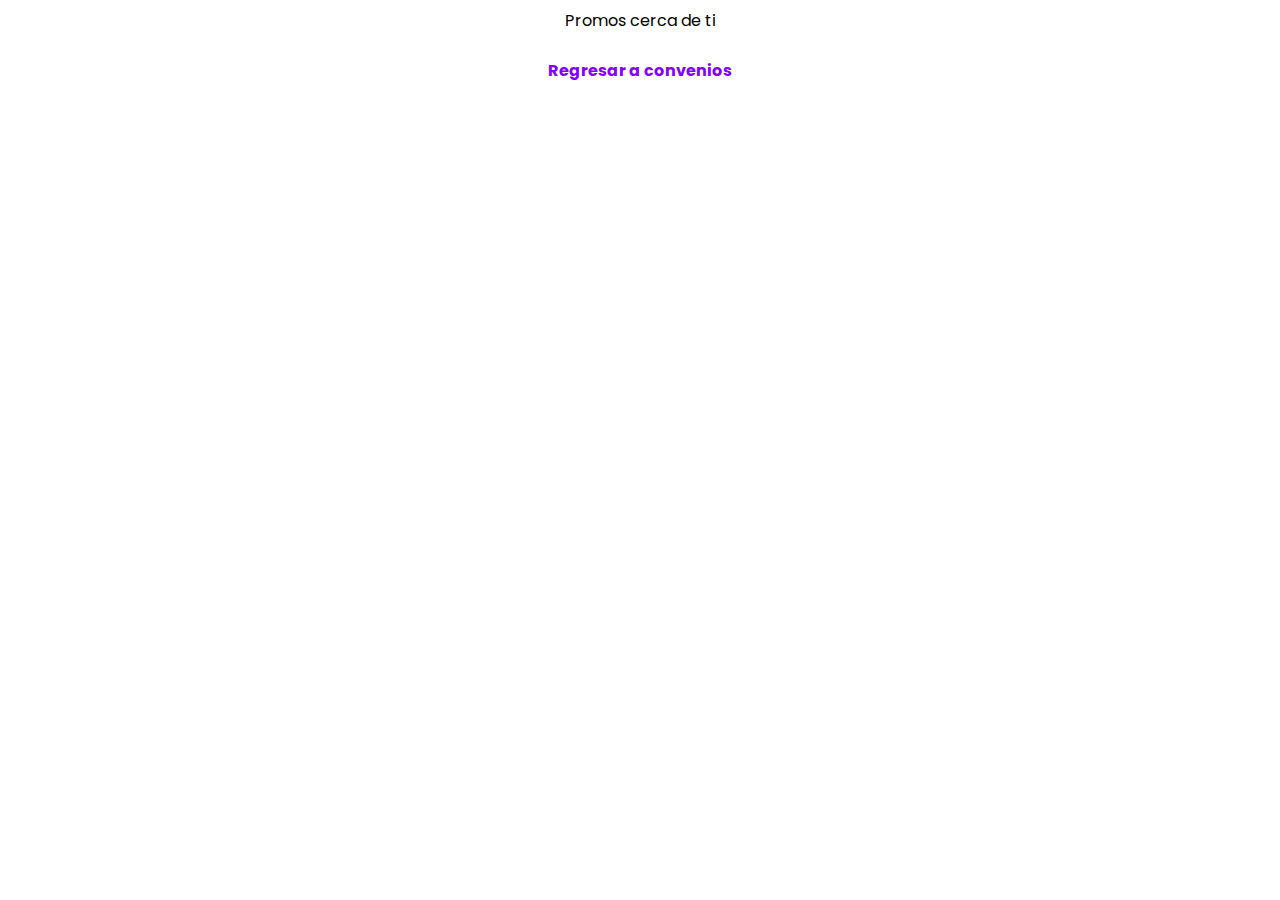
==== detalle.html @ 6238383a "Corrección del repositorio" ====
<!DOCTYPE html>
<html lang="en">
<head>
    <meta charset="UTF-8">
    <meta http-equiv="X-UA-Compatible" content="IE=edge">
    <meta name="viewport" content="width=device-width, initial-scale=1.0">
    <link href="https://fonts.googleapis.com/css2?family=Poppins&display=swap" rel="stylesheet">
    <link rel="stylesheet" href="./css/detalle.css">
    <title>Promociones</title>
</head>
<body>
    <div class="title">
        <span>Promos cerca de ti</span>
    </div>
    <div class="container">
        
    </div>
    <div class="container">
        <a href="index.html" class="return">Regresar a convenios</a>
    </div>
    <script src="js/detalle.js"></script>
</body>
</html>
---- css/detalle.css ----
* {
    box-sizing: border-box;
    -webkit-box-sizing: border-box;
    -moz-box-sizing: border-box;
}

body {
    font-family: 'Poppins', sans-serif;
    display: flex;
    flex-direction: column;
    flex-wrap: wrap;
    justify-content: center;
    align-items: center;
    align-content: center;
}

.container {
    display: flex;
    flex-direction: column;
    justify-content: center;
    align-items: center;
    align-content: center;
    left: 50%;
    top: 45%;
    width: 380px;
    height: auto;
    background: #ffffff;
    overflow: hidden;
    border-radius: 10px;
}

.container-promo {
    display: flex;
    justify-content: row;
    margin-top: 25px;
    margin-bottom: 30px;
}

.img-negocio {
    width: 110px;
    height: 110px;
    border-radius: 10px;
}

.container-empresa {
    display: flex;
    flex-direction: column;
    margin-left: 15px;
}

.empresa {
    margin: 0;
    font-size: 16px;
}

.promo {
    display: flex;
    flex-direction: row;
    margin: 10px 0;
}

.calif {
    margin: 0;
    font-size: 14px;
}

.star {
    color: #fade5a;
    width: 15px;
    margin: 3px 0 0 3px;
    font-weight: bold;
}

.discount_off {
    margin-left: 10px;
    width: 22px;
}

.discount_text {
    font-size: 14px;
    color: #3870FF;
    margin-left: 3px;
}

.distancia {
    font-size: 14px;
    margin-top: 5px;
    font-weight: 400;
}

hr {
    display: flex;
    justify-content: center;
    align-items: center;
    width: 95%;
    height: 0;
    border: medium none;
    border-top: 1px solid #a8a8a8;
}

.container-location {
    display: flex;
    flex-direction: row;
    justify-content: center;
    align-items: center;
    align-content: center;
    padding: 5px 25px;
}

.location_off,
.mobile-off {
    width: 34px;
}

.location,
.mobile {
    font-size: 14px;
    margin-left: 15px;
}

.container-phone {
    display: flex;
    flex-direction: row;
    justify-content: flex-start;
    align-items: center;
    align-content: center;
    padding: 5px 25px;
    gap: 60px;
    /* margin-left: -205px; */
}

.mobile-call {
    font-size: 14px;
    font-weight: bold;
    color: #8200FF;
    text-decoration: none;
    text-align: left;
}

.container-reembolso {
    display: flex;
    width: 90%;
    height: auto;
    background-color: white;
    border-radius: 5px;
    justify-content: space-between;
    margin-top: 15px;
    margin-bottom: 10px;
    padding: 5px 10px;
    overflow: hidden;
    box-shadow: 0px 0px 2px 1px darkgrey;
    color: #000;
}

.container-reembolsos {
    display: flex;
    width: 90%;
    height: auto;
    background-color: white;
    border-radius: 0px;
    justify-content: space-around;
    margin-bottom: 14px;
    padding: 0px 10px;
    overflow: hidden;
    box-shadow: 0px 1px 0px 1px darkgrey;
    color: #000;
    margin-top: -14px;
}

.title-reembolso {
    padding: 5px 20px 5px 20px;
    font-size: 20px;
}

.circulo {
    width: 30px;
    height: 30px;
    border: 2px dotted #747f92;
    border-radius: 12px;
    text-align: center;
    font-size: 12px;
    padding: 3px;
    margin: 12px 0;
}

.dato {
    font-size: 15px;
    margin: 14px 0;
    margin-left: -45px;
}

.gana {
    font-size: 15px;
    font-weight: bold;
    margin: 14px 0;
    margin-left: -50px;
}

.card-reembolso {
    display: flex;
    flex-direction: column;
    width: 90%;
    height: auto;
    background-color: white;
    background-image: url(../img/confetti.png);
    /* background-repeat: no-repeat;
    background-position: 50px 25px; */
    justify-content: space-around;
    margin-top: -14px;
    margin-bottom: 14px;
    padding: 20px 20px 0 20px;
    overflow: hidden;
    box-shadow: 0px 1px 0px 1px darkgrey;
    color: #000;
    border-bottom-left-radius: 10px;
    border-bottom-right-radius: 10px;
}

.num {
    font-size: 50px;
    font-weight: bold;
    margin-left: 5px;
}

.total {
    font-size: 16px;
    font-weight: normal;
}

.promo-valida {
    display: flex;
    flex-direction: row;
    height: 80px;
    padding: 15px 15px;
    background-color: #ffefcd;
    border-radius: 10px;
    margin-bottom: 25px;
}

.img_warning {
    width: 30px;
    height: 30px;
    margin-top: 8px;
}

.texto {
    font-size: 15px;
    margin-left: 10px;
}

.tyc {
    font-size: 15px;
    color: #747f92;
}

.link{
    font-size: 15px;
    font-weight: bold;
    text-decoration: underline;
    color: #8200FF;
    cursor: pointer;
}

.vigencia {
    display: flex;
    flex-direction: row;
    justify-content: space-around;
    padding: 20px;
}

.calendar_off {
    width: 30px;
}

.fecha {
    font-size: 15px;
    color: #747f92;
}

.return {
    color: #8200ff;
    font-size: 16px;
    font-weight: bold;
    text-decoration: none;
    margin: 25px 0;
}

@media screen and (min-width: 981px) {
    .container {
        width: 380px;
    }
}

@media screen and (max-width: 980px) {
    .container {
        width: 380px;
    }
}

@media screen and (max-width: 768px) {
    .container {
        width: 380px;
    }
}

@media screen and (max-width: 690px) {
    .container {
        width: 380px;
        padding: 5px;
    }

    .texto {
        font-size: 14px;
        margin-top: 5px;
    }
}


@media screen and (max-width: 480px) {
    .container {
        width: 380px;
        padding: 8px;
    }
}

@media screen and (max-width: 390px) {
    .container {
        width: 350px;
        padding: 5px;
    }

    .texto {
        font-size: 12px;
        margin-top: 5px;
    }
}
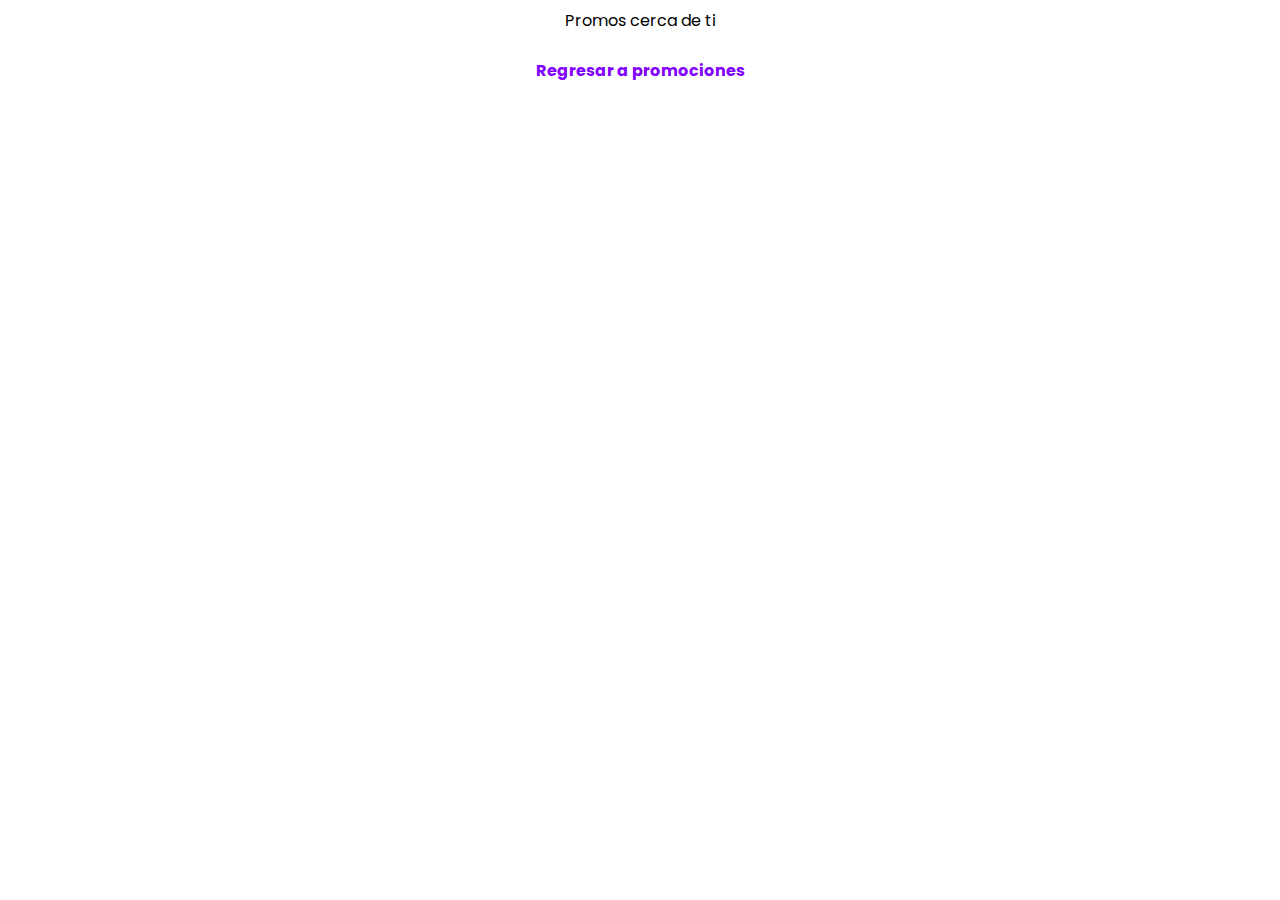
==== commit ee1a3b17: "Actualizacion de la data y se agregaron mas imagenes" ====
--- a/detalle.html
+++ b/detalle.html
@@ -4,7 +4,7 @@
     <meta charset="UTF-8">
     <meta http-equiv="X-UA-Compatible" content="IE=edge">
     <meta name="viewport" content="width=device-width, initial-scale=1.0">
-    <link href="https://fonts.googleapis.com/css2?family=Poppins&display=swap" rel="stylesheet">
+    <link href="https://fonts.googleapis.com/css2?family=Poppins:wght@400;500;700&display=swap" rel="stylesheet">
     <link rel="stylesheet" href="./css/detalle.css">
     <title>Promociones</title>
 </head>
@@ -16,7 +16,7 @@
         
     </div>
     <div class="container">
-        <a href="index.html" class="return">Regresar a convenios</a>
+        <a href="index.html" class="return">Regresar a promociones</a>
     </div>
     <script src="js/detalle.js"></script>
 </body>
--- a/css/detalle.css
+++ b/css/detalle.css
@@ -71,6 +71,12 @@
     font-weight: bold;
 }
 
+.separacion{
+    margin-top: 2px;
+    margin-left: 10px;
+    font-size: 16px;
+}
+
 .discount_off {
     margin-left: 10px;
     width: 22px;
@@ -98,6 +104,15 @@
     border-top: 1px solid #a8a8a8;
 }
 
+.location_off {
+    width: 34px;
+}
+
+.location {
+    font-size: 14px;
+    margin-left: 15px;
+}
+
 .container-location {
     display: flex;
     flex-direction: row;
@@ -107,34 +122,32 @@
     padding: 5px 25px;
 }
 
-.location_off,
+.container-phone {
+    display: grid;
+    grid-template-columns: 40px 235px 60px;
+    align-items: flex-start;
+    padding: 10px;
+}
+
 .mobile-off {
+    grid-column: 1/1;
     width: 34px;
 }
 
-.location,
 .mobile {
+    grid-column: 2/2;
     font-size: 14px;
     margin-left: 15px;
 }
 
-.container-phone {
-    display: flex;
-    flex-direction: row;
-    justify-content: flex-start;
-    align-items: center;
-    align-content: center;
-    padding: 5px 25px;
-    gap: 60px;
-    /* margin-left: -205px; */
-}
-
 .mobile-call {
+    grid-column: 3/-1;
     font-size: 14px;
     font-weight: bold;
     color: #8200FF;
     text-decoration: none;
     text-align: left;
+    margin: 10px;
 }
 
 .container-reembolso {
@@ -152,48 +165,51 @@
     color: #000;
 }
 
+.title-reembolso {
+    padding: 5px 20px 5px 20px;
+    font-size: 20px;
+    font-weight: bold;
+}
+
 .container-reembolsos {
-    display: flex;
+    display: grid;
+    grid-template-columns: 75px 120px 50px;
+    align-items: flex-start;
     width: 90%;
     height: auto;
     background-color: white;
     border-radius: 0px;
-    justify-content: space-around;
     margin-bottom: 14px;
-    padding: 0px 10px;
+    padding: 0px 40px;
     overflow: hidden;
     box-shadow: 0px 1px 0px 1px darkgrey;
     color: #000;
     margin-top: -14px;
 }
 
-.title-reembolso {
-    padding: 5px 20px 5px 20px;
-    font-size: 20px;
-}
-
 .circulo {
     width: 30px;
     height: 30px;
-    border: 2px dotted #747f92;
-    border-radius: 12px;
+    border: 1.5px dotted #747f92;
+    border-radius: 50%;
     text-align: center;
     font-size: 12px;
     padding: 3px;
     margin: 12px 0;
+    margin-left: -10px;
 }
 
 .dato {
-    font-size: 15px;
+    font-size: 14px;
     margin: 14px 0;
     margin-left: -45px;
 }
 
 .gana {
-    font-size: 15px;
+    font-size: 14px;
     font-weight: bold;
     margin: 14px 0;
-    margin-left: -50px;
+    margin-left: -20px;
 }
 
 .card-reembolso {
@@ -203,8 +219,6 @@
     height: auto;
     background-color: white;
     background-image: url(../img/confetti.png);
-    /* background-repeat: no-repeat;
-    background-position: 50px 25px; */
     justify-content: space-around;
     margin-top: -14px;
     margin-bottom: 14px;
@@ -216,6 +230,10 @@
     border-bottom-right-radius: 10px;
 }
 
+.flag {
+    margin: 5px;
+}
+
 .num {
     font-size: 50px;
     font-weight: bold;
@@ -249,11 +267,13 @@
 }
 
 .tyc {
+    text-align: justify;
     font-size: 15px;
     color: #747f92;
-}
-
-.link{
+    padding: 0 5px;
+}
+
+.link {
     font-size: 15px;
     font-weight: bold;
     text-decoration: underline;
